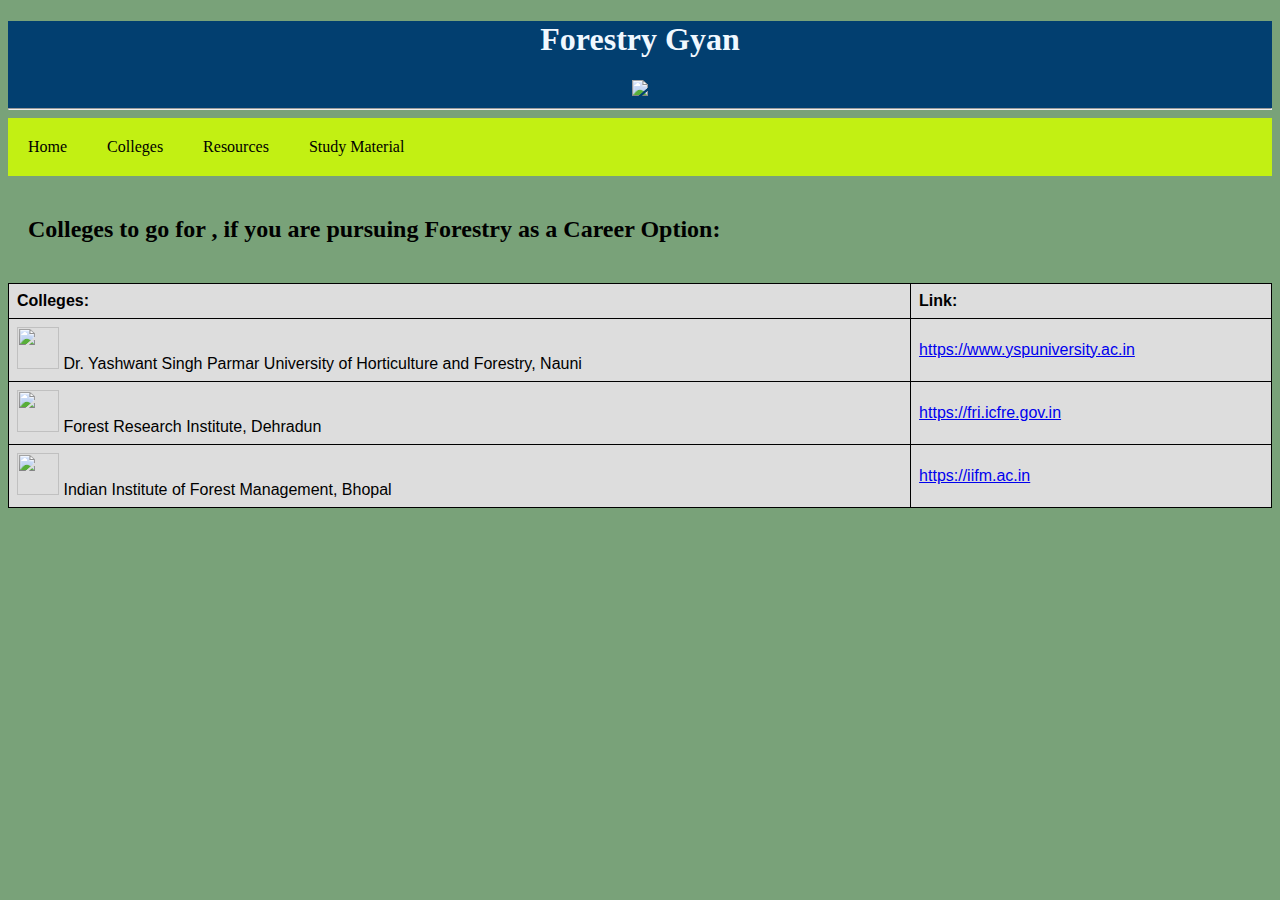
==== Colleges.html @ b0080efc "Create Colleges.html" ====
<!DOCTYPE html>
<html lang="en">
<head>
    <meta charset="UTF-8">
    <meta name="viewport" content="width=device-width, initial-scale=1.0">
    <title>Forestry Gyan | Colleges</title>
    <link rel="stylesheet" href="main.css">
</head>
<body>
    <header>
        <h1>Forestry Gyan</h1><img src="img/logo rd.png" width="100">
        <hr>
    </header>
    <nav>
        <a href="index.html">Home</a>
        <a href="Colleges.html">Colleges</a>
        <a href="resources.html">Resources</a>
        <a href="study material.html">Study Material</a>
    </nav>
    <main>
        <section class="Colleges" style="padding: 20px;">
            <h2>Colleges to go for , if you are pursuing Forestry as a Career Option:</h2>

        </section>
        <section>
            <table class="res";>
                <tr>
                    <th><b>Colleges:</b></th>
                    <th><b>Link:</b></th>
                </tr>
                <tr>
                    <td><img src="img/ysp logo.png" width="42" height="42"> Dr. Yashwant Singh Parmar University of Horticulture and Forestry, Nauni</td>
                    <td><a href="https://www.yspuniversity.ac.in/">https://www.yspuniversity.ac.in</a></td>
                </tr>
                <tr>
                    <td><img src="img/fri logo.png" width="42" height="42"> Forest Research Institute, Dehradun</td>
                    <td><a href="https://fri.icfre.gov.in/">https://fri.icfre.gov.in</a></td>
                </tr>
                <tr>
                    <td><img src="img/iifm logo.png" width="42" height="42"> Indian Institute of Forest Management, Bhopal</td>
                    <td style="text-decoration: none;"><a href="https://iifm.ac.in/">https://iifm.ac.in</a></td>
                </tr>
            </table>

        </section>
    </main>
</body>
---- main.css ----
* {
    box-sizing: border-box;
}
section.s1{
    background-image: url(img/te\ op.jpeg);
    width: fit-content;
}
section.s1 h2+p,section.s1 h2+p+p{
    font-size: 147%;
    color: #000000;
}
nav{background-color: rgba(208, 255, 0, 0.845);
overflow:hidden;}
li a {text-decoration: none;font-size: 145%;}
nav a {
    text-decoration: none;
    padding: 20px;
    text-align: center;
    float: left;
    color: rgb(0, 0, 0);
}
nav a:hover{
    color: rgb(255, 0, 0);
}
body{background-color: rgba(11, 85, 11, 0.549);}
header{
    background-color: #023f70;
    text-align: center;
    color: aliceblue;
}
table.res{background-color: #dddddd;}
section.s2{background-image: url(img/f\ im\ op.jpeg);}
section.res{background-image: url(img/te\ op.jpeg);}
footer{
    color: #000000;
overflow: hidden;
margin-top: 0%;margin-bottom: 0%;margin-left: 0%;margin-right: 0%;}
    footer a{color: rgb(0, 0, 0);
    float: left;
    margin: 2;
text-decoration: none;
text-align: center;
overflow: hidden;
}
table.res{

  font-family: arial, sans-serif;
  border-collapse: collapse;
  width: 100%;
}

td, th {
  border: 1px solid #000000;
  text-align: left;
  padding: 8px;
}

tr:nth-child(even) {
  background-color: #dddddd;
}
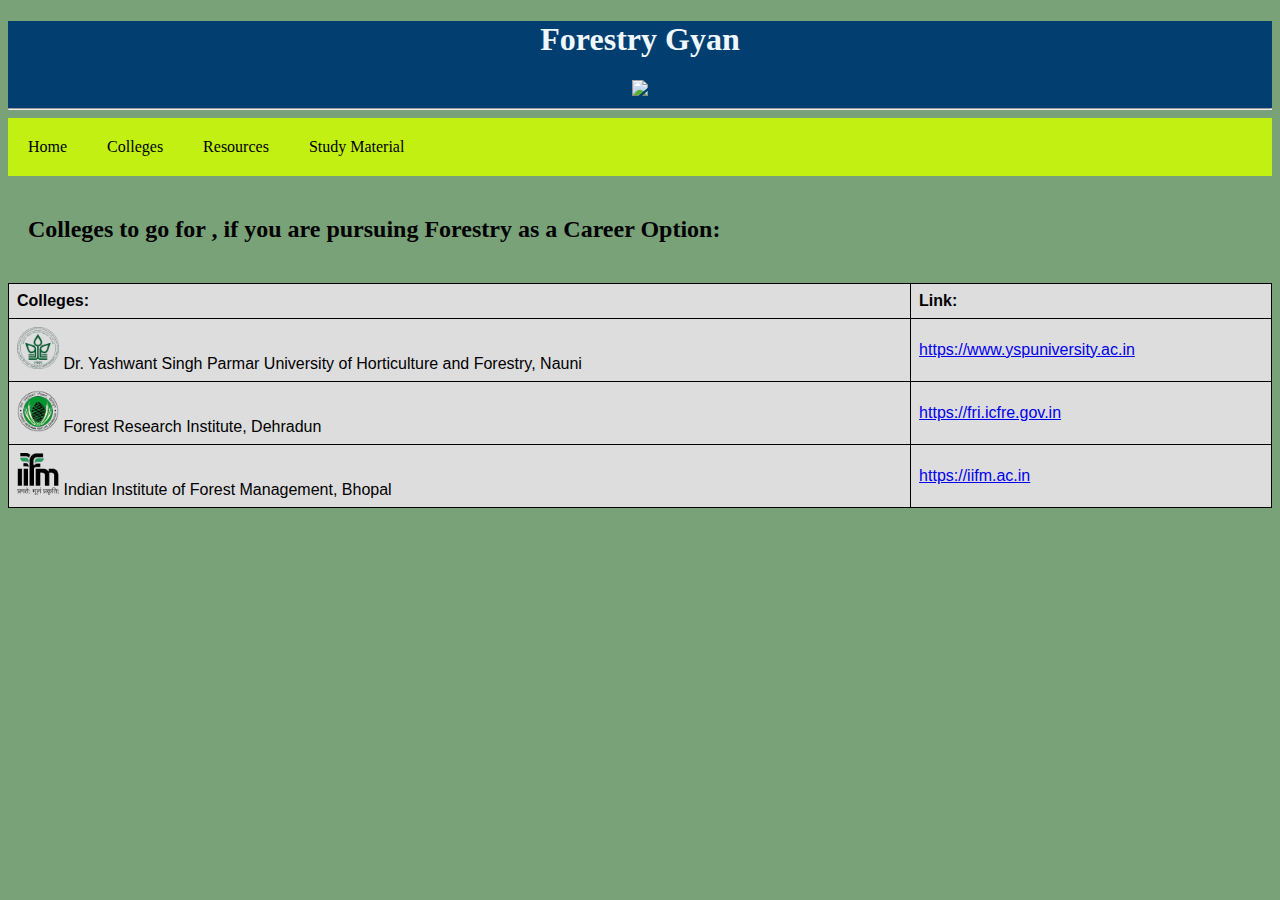
==== commit 65ef8806: "Update Colleges.html" ====
--- a/Colleges.html
+++ b/Colleges.html
@@ -8,7 +8,7 @@
 </head>
 <body>
     <header>
-        <h1>Forestry Gyan</h1><img src="img/logo rd.png" width="100">
+        <h1>Forestry Gyan</h1><img src="logo rd.png" width="100">
         <hr>
     </header>
     <nav>
@@ -29,15 +29,15 @@
                     <th><b>Link:</b></th>
                 </tr>
                 <tr>
-                    <td><img src="img/ysp logo.png" width="42" height="42"> Dr. Yashwant Singh Parmar University of Horticulture and Forestry, Nauni</td>
+                    <td><img src="ysp logo.png" width="42" height="42"> Dr. Yashwant Singh Parmar University of Horticulture and Forestry, Nauni</td>
                     <td><a href="https://www.yspuniversity.ac.in/">https://www.yspuniversity.ac.in</a></td>
                 </tr>
                 <tr>
-                    <td><img src="img/fri logo.png" width="42" height="42"> Forest Research Institute, Dehradun</td>
+                    <td><img src="fri logo.png" width="42" height="42"> Forest Research Institute, Dehradun</td>
                     <td><a href="https://fri.icfre.gov.in/">https://fri.icfre.gov.in</a></td>
                 </tr>
                 <tr>
-                    <td><img src="img/iifm logo.png" width="42" height="42"> Indian Institute of Forest Management, Bhopal</td>
+                    <td><img src="iifm logo.png" width="42" height="42"> Indian Institute of Forest Management, Bhopal</td>
                     <td style="text-decoration: none;"><a href="https://iifm.ac.in/">https://iifm.ac.in</a></td>
                 </tr>
             </table>
